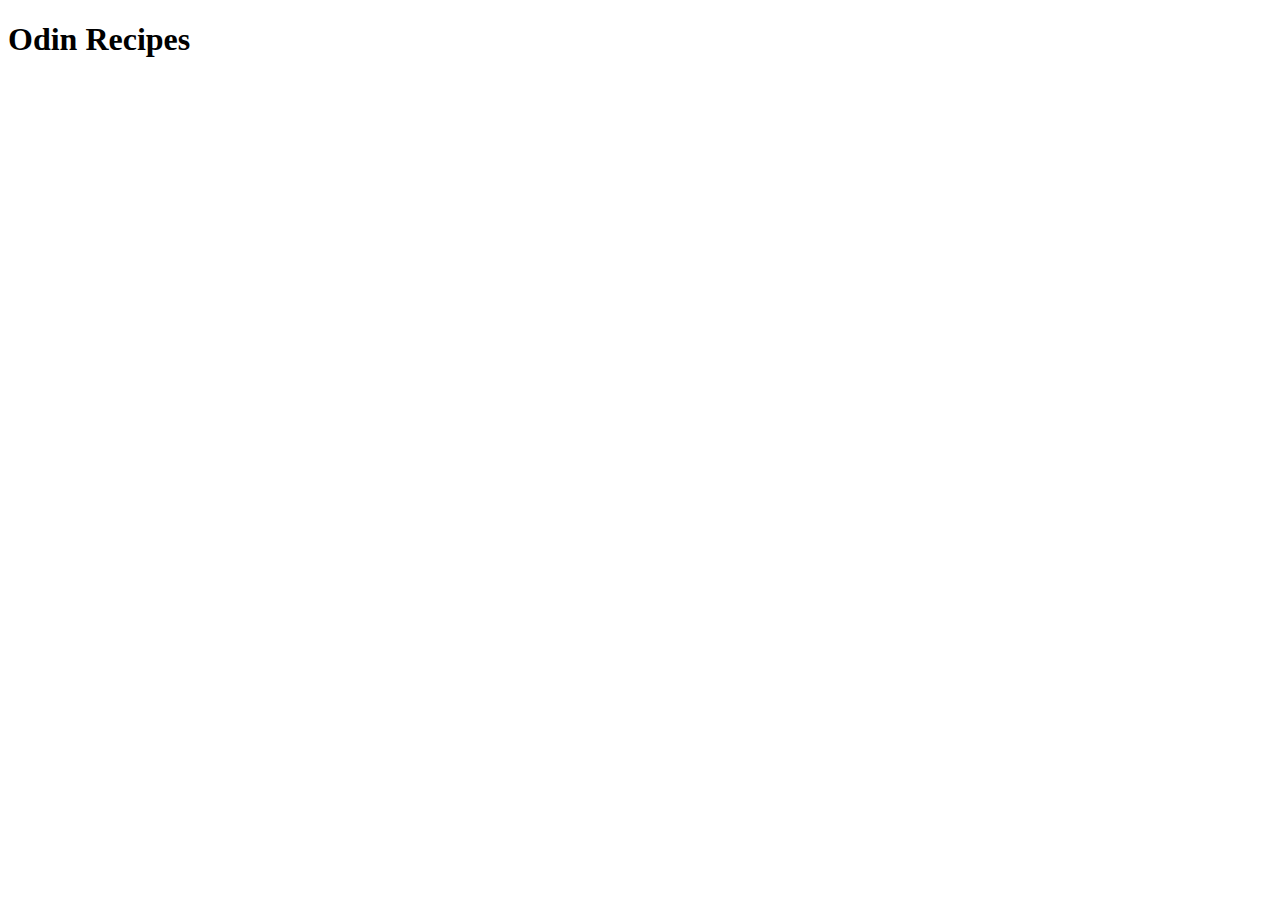
==== index.html @ 3bb7ff0d "filled readme and made boilerplate for index" ====
<!DOCTYPE html>
<html lang="en">
<head>
    <meta charset="UTF-8">
    <meta name="viewport" content="width=device-width, initial-scale=1.0">
    <title>Odin Recipes</title>
</head>
<body>
    <h1> Odin Recipes</h1>
    
</body>
</html>
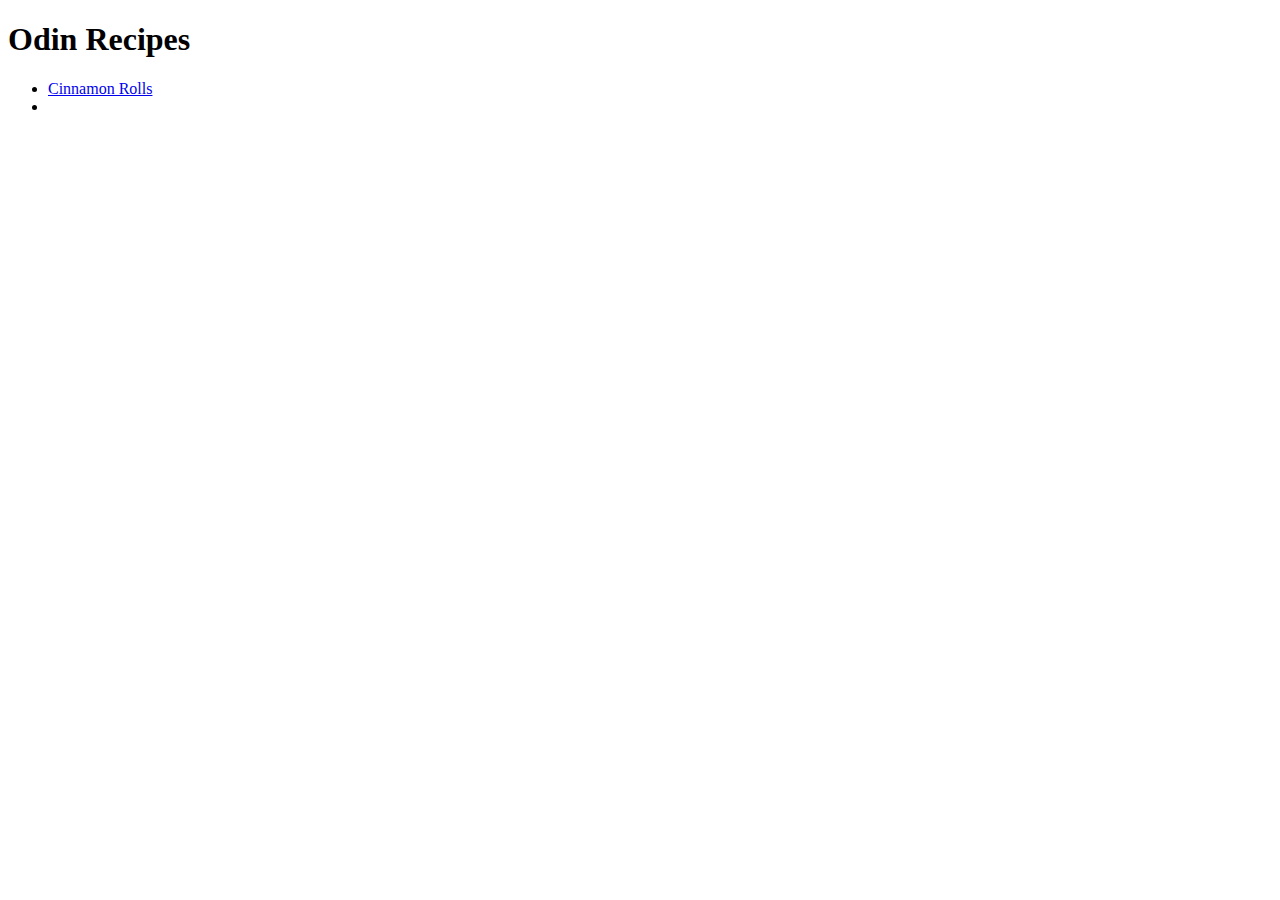
==== commit 4999a9c6: "added vaniila cake recipe to main page" ====
--- a/index.html
+++ b/index.html
@@ -7,6 +7,9 @@
 </head>
 <body>
     <h1> Odin Recipes</h1>
-    
+    <ul>
+        <li><a href = "recipes/cinnamonbun.html"> Cinnamon Rolls</a></li>
+        <li><a href = "recipes/vanillacake.html"></a></li>
+    </ul>
 </body>
 </html>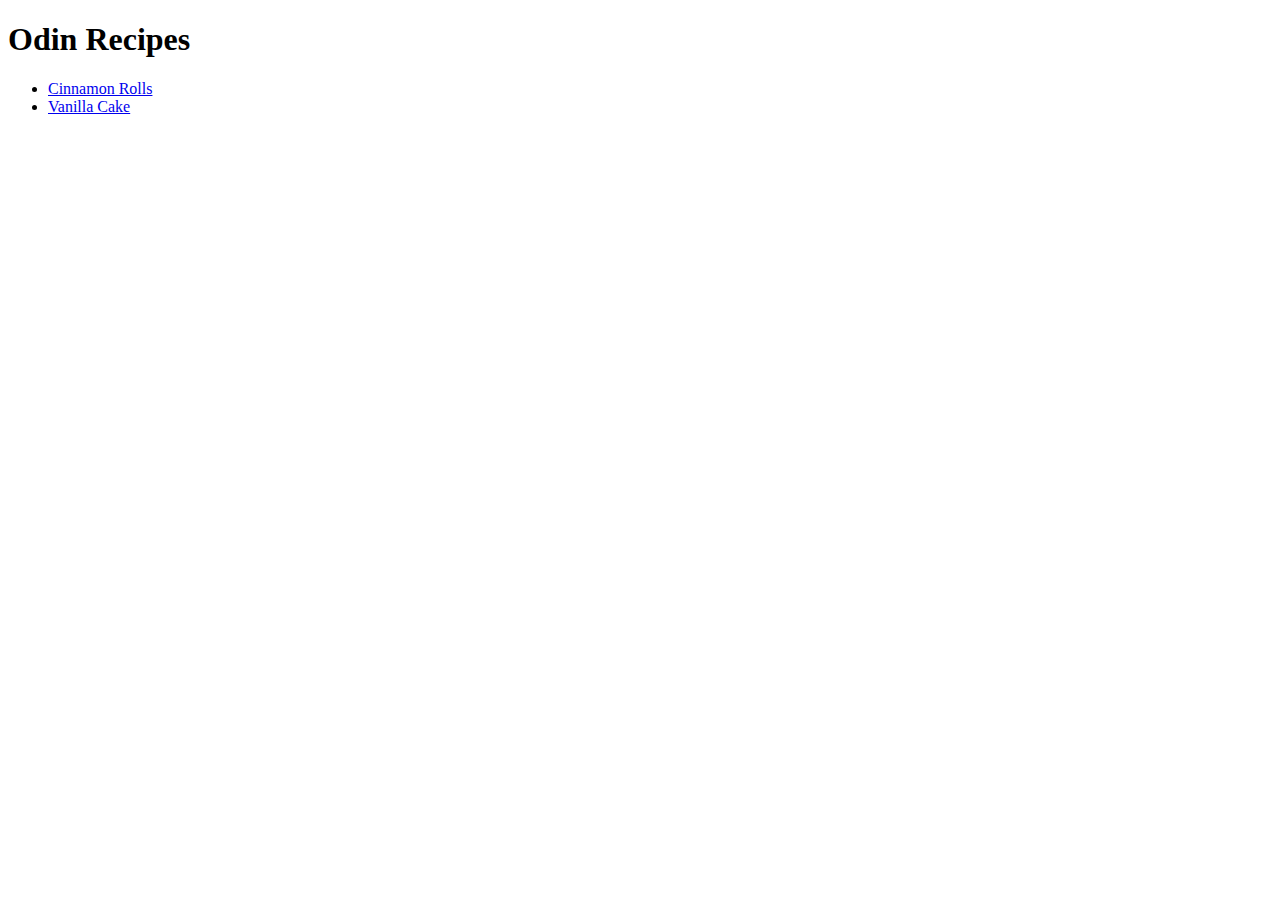
==== commit f54917f7: "added vanilla cake recipe to main page" ====
--- a/index.html
+++ b/index.html
@@ -9,7 +9,7 @@
     <h1> Odin Recipes</h1>
     <ul>
         <li><a href = "recipes/cinnamonbun.html"> Cinnamon Rolls</a></li>
-        <li><a href = "recipes/vanillacake.html"></a></li>
+        <li><a href = "recipes/vanillacake.html"> Vanilla Cake</a></li>
     </ul>
 </body>
 </html>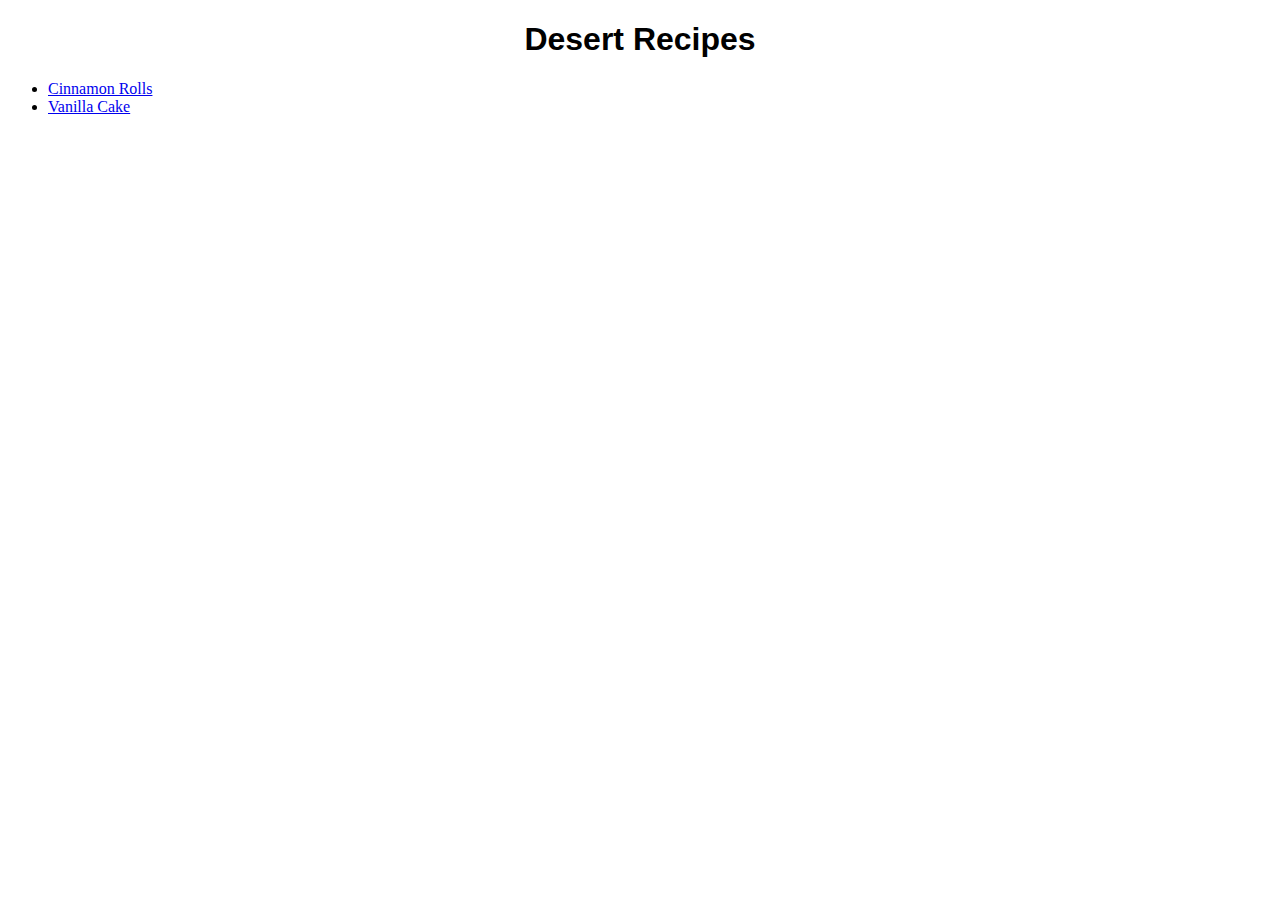
==== commit 7cefc80b: "added some css" ====
--- a/index.html
+++ b/index.html
@@ -4,9 +4,10 @@
     <meta charset="UTF-8">
     <meta name="viewport" content="width=device-width, initial-scale=1.0">
     <title>Odin Recipes</title>
+    <link rel = "stylesheet" href = "styles.css">
 </head>
 <body>
-    <h1> Odin Recipes</h1>
+    <h1 class = "title"> Desert Recipes</h1>
     <ul>
         <li><a href = "recipes/cinnamonbun.html"> Cinnamon Rolls</a></li>
         <li><a href = "recipes/vanillacake.html"> Vanilla Cake</a></li>
--- a/styles.css
+++ b/styles.css
@@ -0,0 +1,17 @@
+.title{
+    text-align: center;
+    font-family: 'Lucida Sans', 'Lucida Sans Regular', 'Lucida Grande', 'Lucida Sans Unicode', Geneva, Verdana, sans-serif;
+
+}
+
+.image{
+    height:auto;
+    width: 400px;
+    text-align: center;
+
+
+}
+
+.kavin{
+    color: blue;
+}